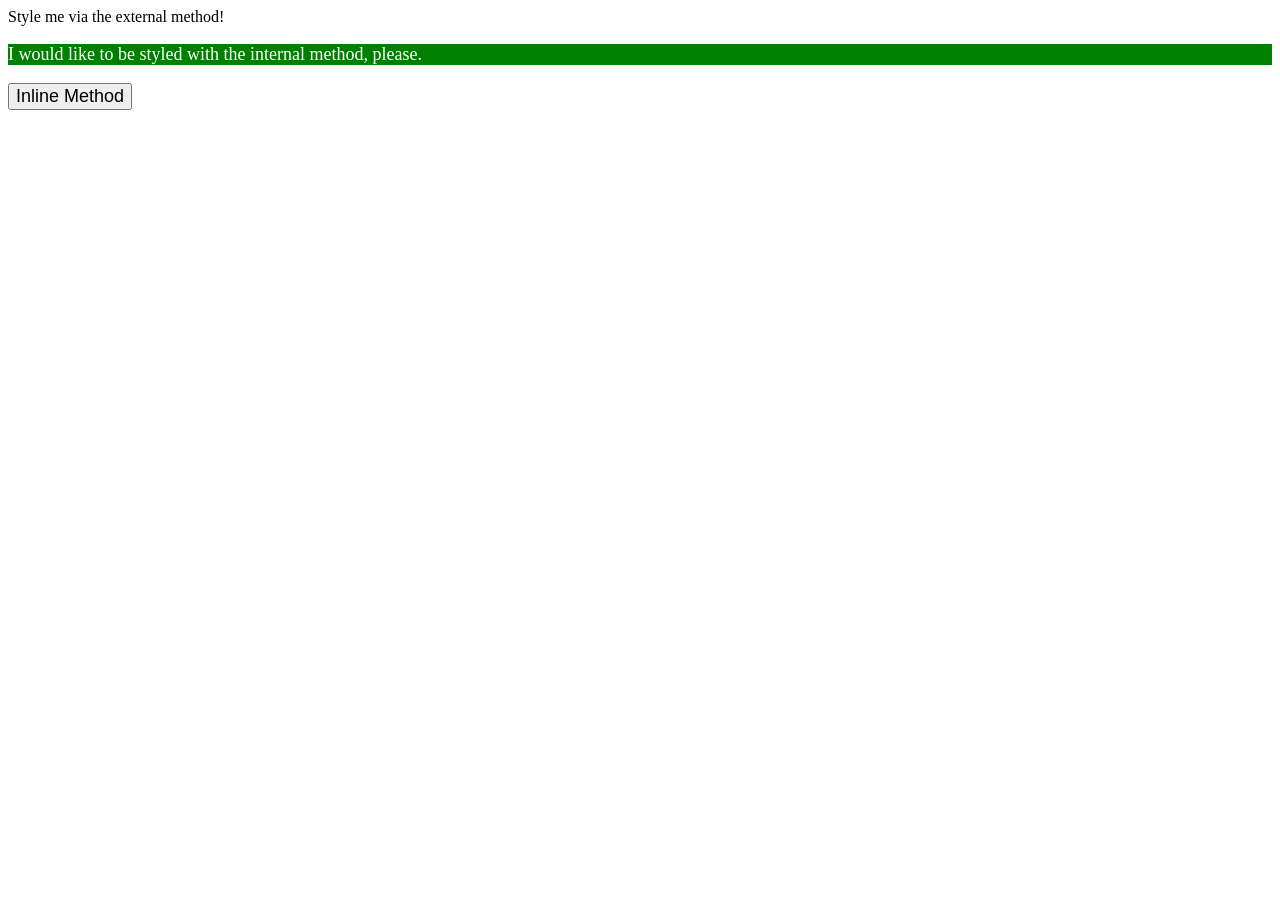
==== foundations/intro-to-css/01-css-methods/index.html @ 115d35fc "added the new css file and updated html file." ====
<!DOCTYPE html>
<html lang="en">
  <head>
    <meta charset="UTF-8">
    <meta http-equiv="X-UA-Compatible" content="IE=edge">
    <meta name="viewport" content="width=device-width, initial-scale=1.0">
    <title>Methods for Adding CSS</title>
    <link rel="stylesheets" href="./styles.css">
    <style>
      p{
        background-color: green;
        color: white;
        font-size: 18px;
      }
    </style>
  </head>
  <body>
    <div>Style me via the external method!</div>
    <p>I would like to be styled with the internal method, please.</p>
    <button style="background-color: orangs; font-size: 18px;">Inline Method</button>
  </body>
</html>
---- foundations/intro-to-css/01-css-methods/styles.css ----
div{
    background-color: red;
    color: white;
    font-size: 32px;
    text-align: center;
    font-weight: bold;
}
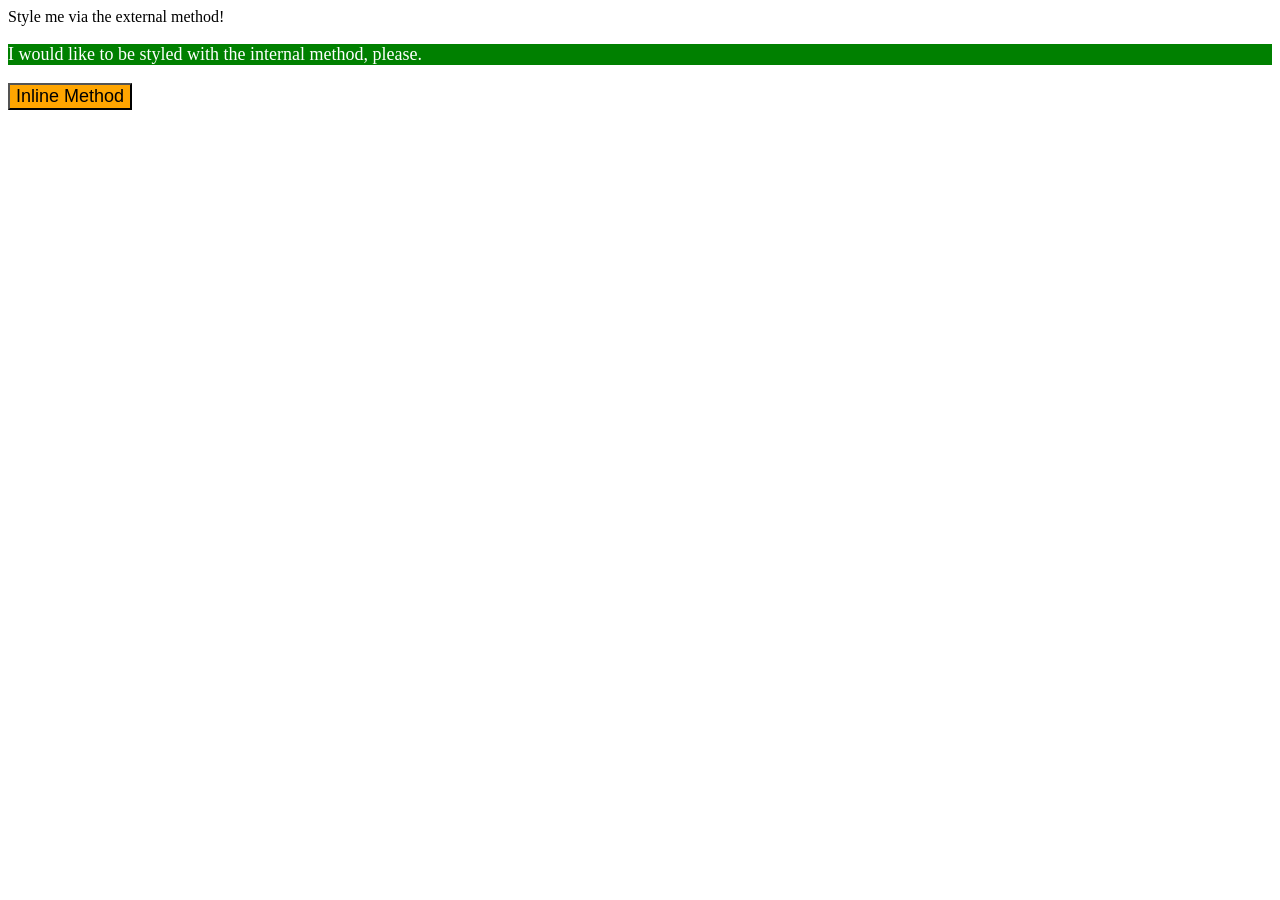
==== commit 869de21a: "removed ./ from external css file" ====
--- a/foundations/intro-to-css/01-css-methods/index.html
+++ b/foundations/intro-to-css/01-css-methods/index.html
@@ -5,7 +5,7 @@
     <meta http-equiv="X-UA-Compatible" content="IE=edge">
     <meta name="viewport" content="width=device-width, initial-scale=1.0">
     <title>Methods for Adding CSS</title>
-    <link rel="stylesheets" href="./styles.css">
+    <link rel="stylesheets" href="styles.css">
     <style>
       p{
         background-color: green;
@@ -17,6 +17,6 @@
   <body>
     <div>Style me via the external method!</div>
     <p>I would like to be styled with the internal method, please.</p>
-    <button style="background-color: orangs; font-size: 18px;">Inline Method</button>
+    <button style="background-color: orange; font-size: 18px;">Inline Method</button>
   </body>
 </html>
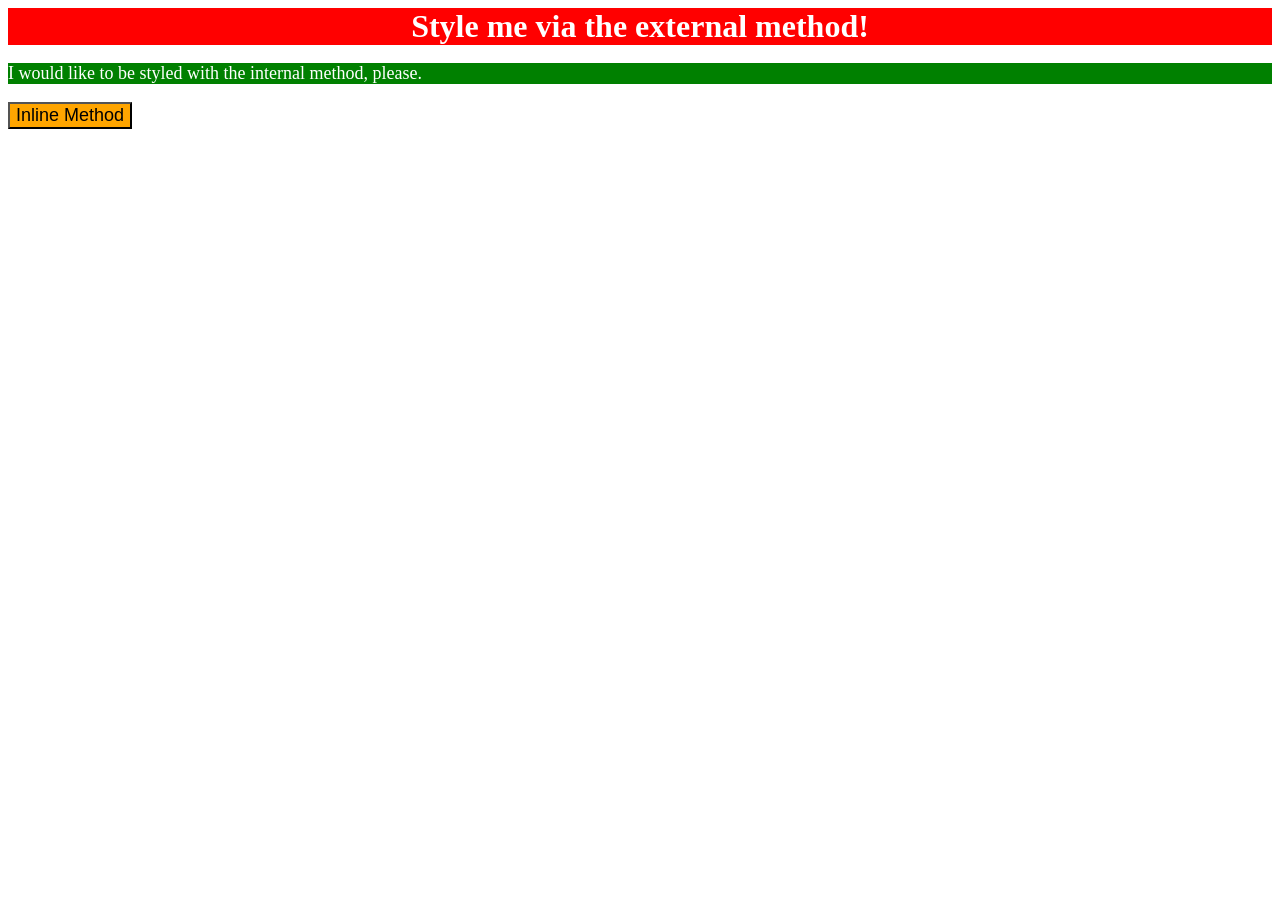
==== commit 473a6a2b: "stylesheet instead of s at end." ====
--- a/foundations/intro-to-css/01-css-methods/index.html
+++ b/foundations/intro-to-css/01-css-methods/index.html
@@ -5,7 +5,7 @@
     <meta http-equiv="X-UA-Compatible" content="IE=edge">
     <meta name="viewport" content="width=device-width, initial-scale=1.0">
     <title>Methods for Adding CSS</title>
-    <link rel="stylesheets" href="styles.css">
+    <link rel="stylesheet" href="styles.css">
     <style>
       p{
         background-color: green;
